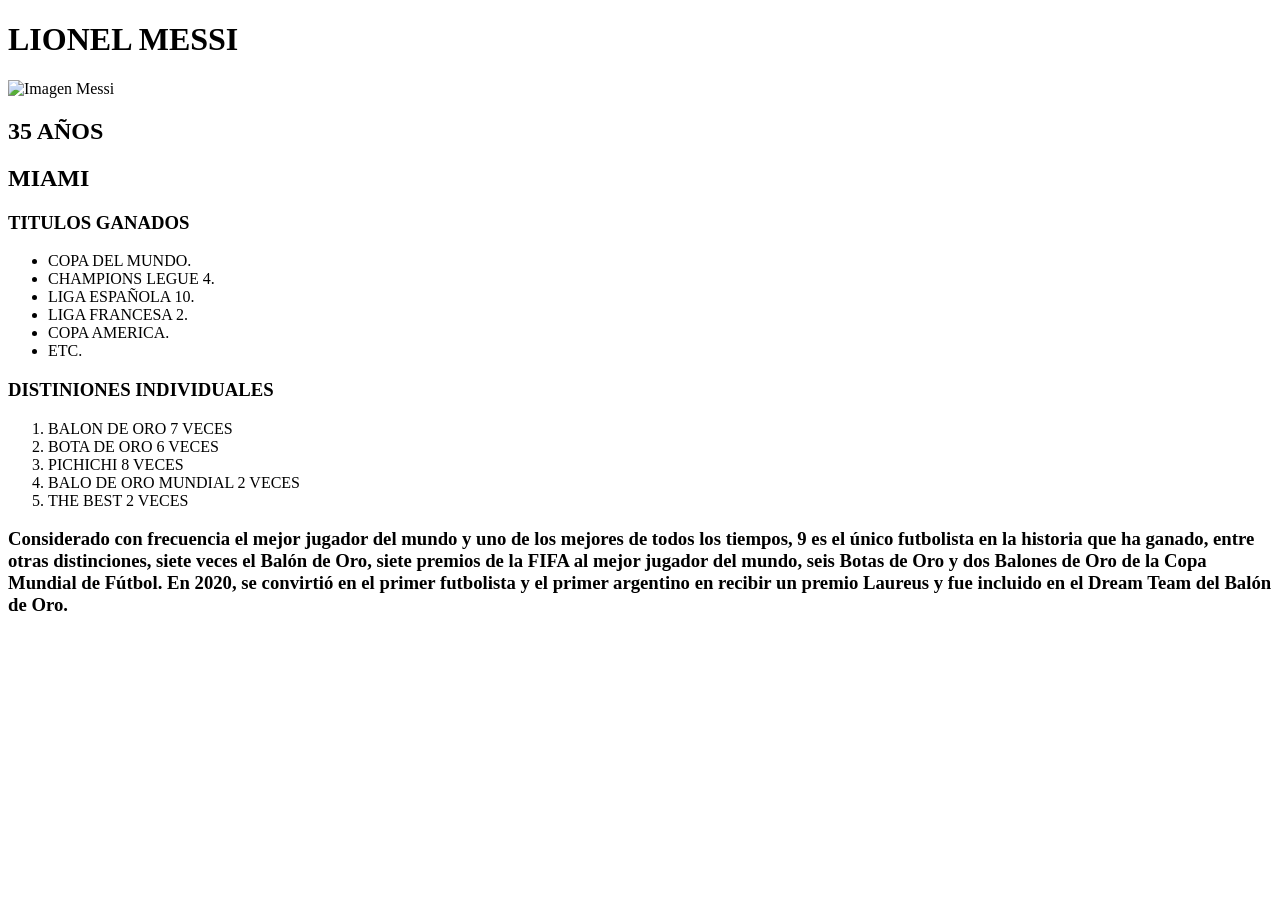
==== index.html @ 4bac8ebb "creado curriculo" ====
<!DOCTYPE html>
<html lang="es">
<head>
    <meta charset="UTF-8">
    <title>CURRICULUM VITAE</title>
</head>
<body>
    <h1>LIONEL MESSI</h1>
    <img src="https://tn.com.ar/resizer/2dIHp9SOTpbl4cF9XaS3eS3uO0M=/767x0/smart/filters:format(webp)/cloudfront-us-east-1.images.arcpublishing.com/artear/YIR4Y7EITZD7FO5HDO75ZZXELI.jpg" alt="Imagen Messi">
    <h2>35 AÑOS</h2>
    <h2>MIAMI</h2>
    <h3>TITULOS GANADOS</h3>
    <ul>
        <li>COPA DEL MUNDO.</li>
        <li>CHAMPIONS LEGUE 4.</li>
        <li>LIGA ESPAÑOLA 10.</li>
        <li>LIGA FRANCESA 2.</li>
        <li>COPA AMERICA.</li>
        <li>ETC.</li>
    </ul>
    <h3>DISTINIONES INDIVIDUALES</h3>
    <ol>
        <li>BALON DE ORO 7 VECES</li>
        <li>BOTA DE ORO 6 VECES</li>
        <li>PICHICHI 8 VECES</li>
        <li>BALO DE ORO MUNDIAL 2 VECES</li>
        <li>THE BEST 2 VECES</li>
    </ol>
    <h3>
        <p>
            Considerado con frecuencia el mejor jugador del mundo y uno de los mejores de todos los tiempos, 9​ es el único futbolista en la historia que ha ganado, entre otras distinciones, siete veces el Balón de Oro, siete premios de la FIFA al mejor jugador del mundo, seis Botas de Oro y dos Balones de Oro de la Copa Mundial de Fútbol. En 2020, se convirtió en el primer futbolista y el primer argentino en recibir un premio Laureus y fue incluido en el Dream Team del Balón de Oro.
        </p>
    </h3>

</body> 
</html>
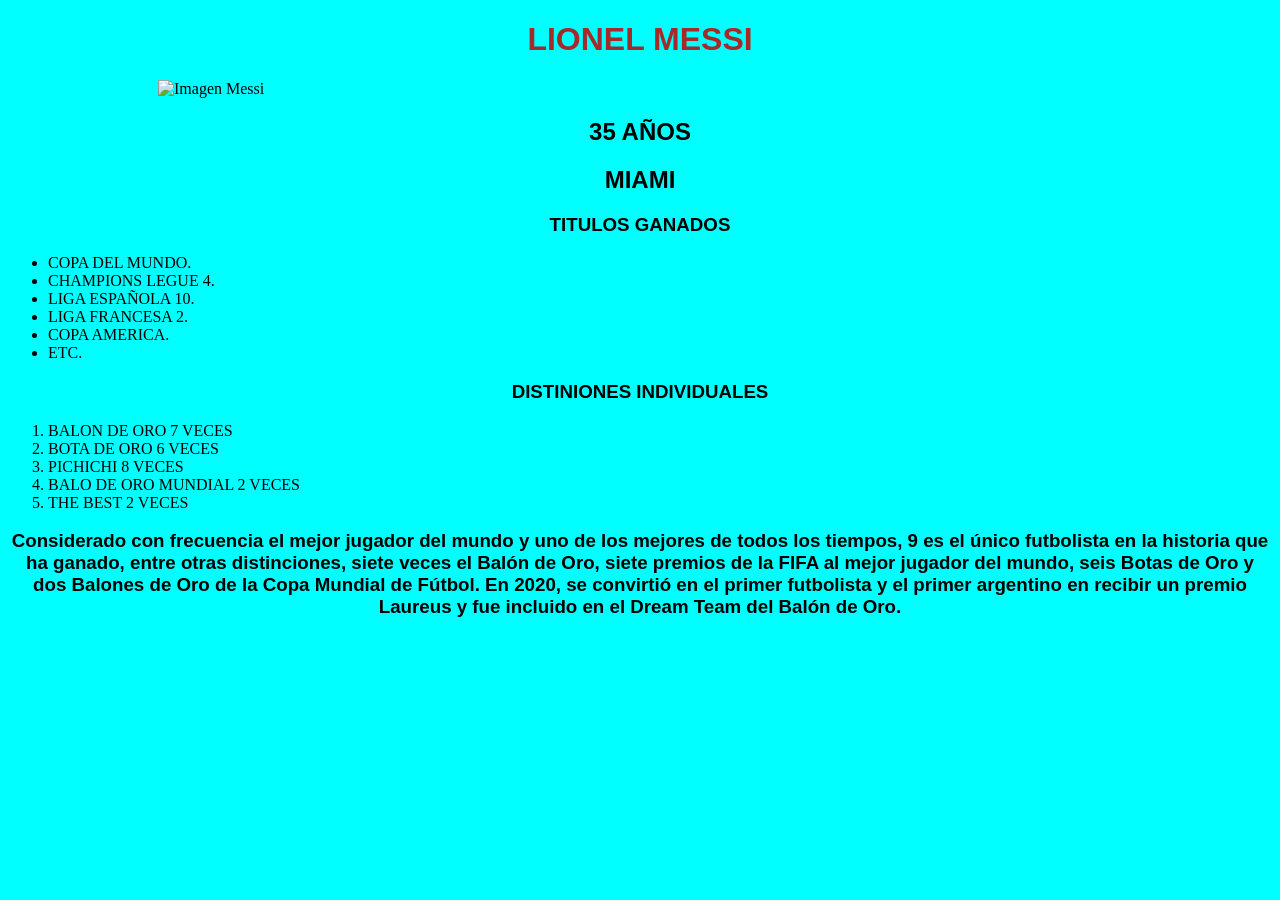
==== commit d5b85b6b: "agrege estilo" ====
--- a/index.html
+++ b/index.html
@@ -3,6 +3,7 @@
 <head>
     <meta charset="UTF-8">
     <title>CURRICULUM VITAE</title>
+    <link rel="stylesheet" href="estilo.css">
 </head>
 <body>
     <h1>LIONEL MESSI</h1>
--- a/estilo.css
+++ b/estilo.css
@@ -0,0 +1,29 @@
+body
+{
+    background-color:aqua;
+}
+h1{
+    font-family: 'Franklin Gothic Medium', 'Arial Narrow', Arial, sans-serif;
+    text-align: center;
+    color: brown;
+}
+img
+{
+    padding-left: 150px;
+    width: 900px;
+    height: 500px;
+}
+h2
+{
+    font-family: 'Franklin Gothic Medium', 'Arial Narrow', Arial, sans-serif;
+    text-align: center;
+}
+h3
+{
+    font-family: 'Franklin Gothic Medium', 'Arial Narrow', Arial, sans-serif;
+    text-align: center;
+}
+p
+{
+    justify-items: center;
+}
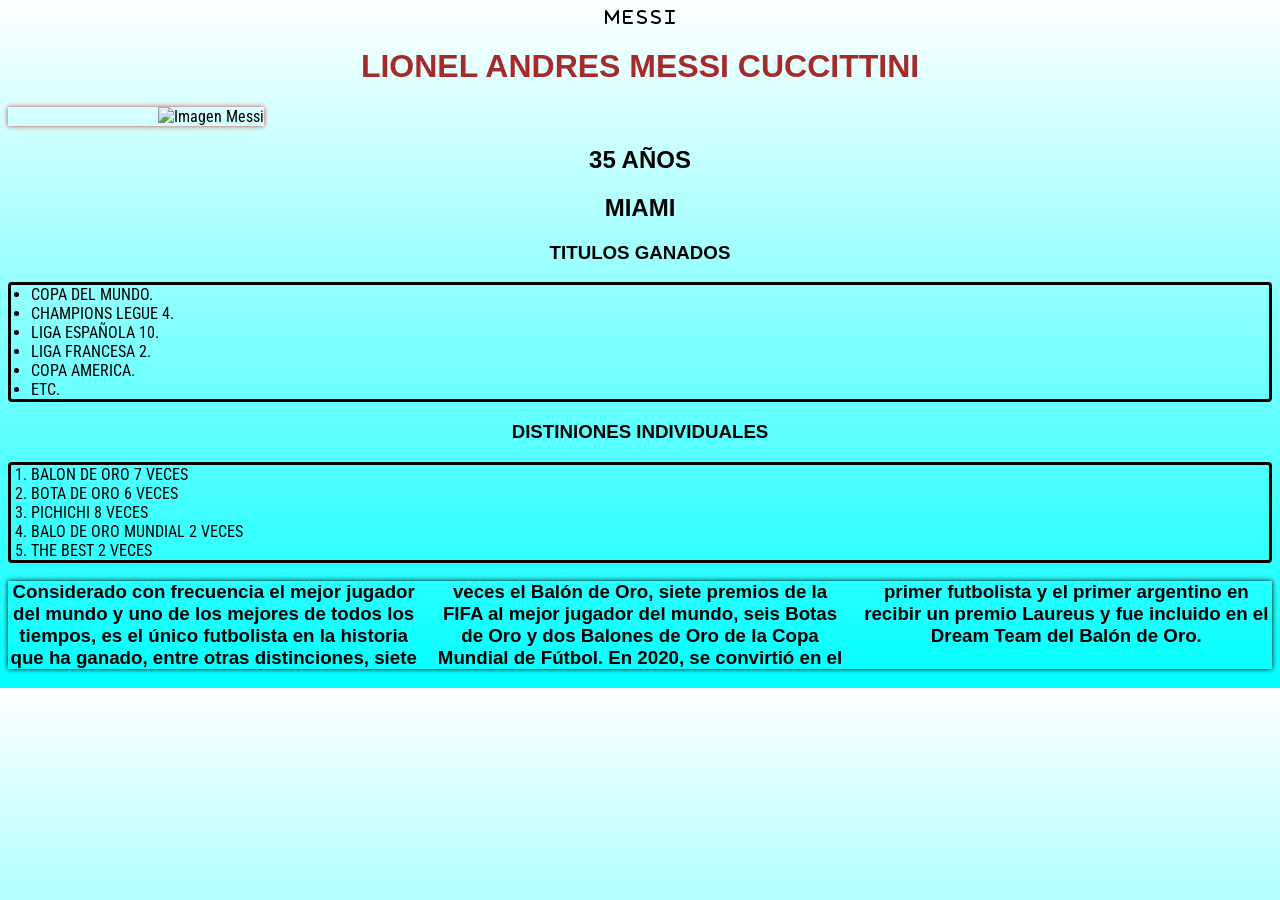
==== commit e992b6cc: "Modificaciones de bordes sombreados y tipografia" ====
--- a/index.html
+++ b/index.html
@@ -4,9 +4,21 @@
     <meta charset="UTF-8">
     <title>CURRICULUM VITAE</title>
     <link rel="stylesheet" href="estilo.css">
+    <link rel="preconnect" href="https://fonts.googleapis.com">
+<link rel="preconnect" href="https://fonts.gstatic.com" crossorigin>
+<link href="https://fonts.googleapis.com/css2?family=Nunito:wght@200;700;900&family=Open+Sans:wght@400;700&family=Roboto+Condensed:ital,wght@0,300;1,300;1,700&display=swap" rel="stylesheet">
+<link rel="stylesheet" href="https://cdnjs.cloudflare.com/ajax/libs/font-awesome/6.4.0/css/all.min.css" integrity="sha512-iecdLmaskl7CVkqkXNQ/ZH/XLlvWZOJyj7Yy7tcenmpD1ypASozpmT/E0iPtmFIB46ZmdtAc9eNBvH0H/ZpiBw==" crossorigin="anonymous" referrerpolicy="no-referrer" />
 </head>
 <body>
-    <h1>LIONEL MESSI</h1>
+    <div class="center-align">
+        <i class="fa-solid fa-m"></i>
+        <i class="fa-solid fa-e"></i>
+        <i class="fa-solid fa-s"></i>
+        <i class="fa-solid fa-s"></i>
+        <i class="fa-solid fa-i"></i>
+    </div>
+    
+    <h1>LIONEL ANDRES MESSI CUCCITTINI</h1>
     <img src="https://tn.com.ar/resizer/2dIHp9SOTpbl4cF9XaS3eS3uO0M=/767x0/smart/filters:format(webp)/cloudfront-us-east-1.images.arcpublishing.com/artear/YIR4Y7EITZD7FO5HDO75ZZXELI.jpg" alt="Imagen Messi">
     <h2>35 AÑOS</h2>
     <h2>MIAMI</h2>
@@ -29,7 +41,7 @@
     </ol>
     <h3>
         <p>
-            Considerado con frecuencia el mejor jugador del mundo y uno de los mejores de todos los tiempos, 9​ es el único futbolista en la historia que ha ganado, entre otras distinciones, siete veces el Balón de Oro, siete premios de la FIFA al mejor jugador del mundo, seis Botas de Oro y dos Balones de Oro de la Copa Mundial de Fútbol. En 2020, se convirtió en el primer futbolista y el primer argentino en recibir un premio Laureus y fue incluido en el Dream Team del Balón de Oro.
+            Considerado con frecuencia el mejor jugador del mundo y uno de los mejores de todos los tiempos, es el único futbolista en la historia que ha ganado, entre otras distinciones, siete veces el Balón de Oro, siete premios de la FIFA al mejor jugador del mundo, seis Botas de Oro y dos Balones de Oro de la Copa Mundial de Fútbol. En 2020, se convirtió en el primer futbolista y el primer argentino en recibir un premio Laureus y fue incluido en el Dream Team del Balón de Oro.
         </p>
     </h3>
 
--- a/estilo.css
+++ b/estilo.css
@@ -1,6 +1,8 @@
 body
 {
-    background-color:aqua;
+    
+    background: linear-gradient(to bottom, white,aqua);
+    font-family: 'Roboto Condensed', sans-serif;
 }
 h1{
     font-family: 'Franklin Gothic Medium', 'Arial Narrow', Arial, sans-serif;
@@ -12,11 +14,13 @@
     padding-left: 150px;
     width: 900px;
     height: 500px;
+    box-shadow: 0 0 5px #cf4141;
 }
 h2
 {
     font-family: 'Franklin Gothic Medium', 'Arial Narrow', Arial, sans-serif;
     text-align: center;
+    
 }
 h3
 {
@@ -26,4 +30,28 @@
 p
 {
     justify-items: center;
-}+    box-shadow: 0 0 5px black;
+    column-count: 3;
+    column-gap: 15px;
+}
+ul {
+    border: 3px solid black;
+    padding-left: 20px;
+    border-radius: 4px;
+    
+  }
+ol
+{ border: 3px solid black;
+    padding-left: 20px;
+    border-radius: 4px;
+    
+}
+li
+{
+
+ text-indent: -20px; 
+ padding-left: 20px;
+}
+.center-align {
+    text-align: center;
+  }
